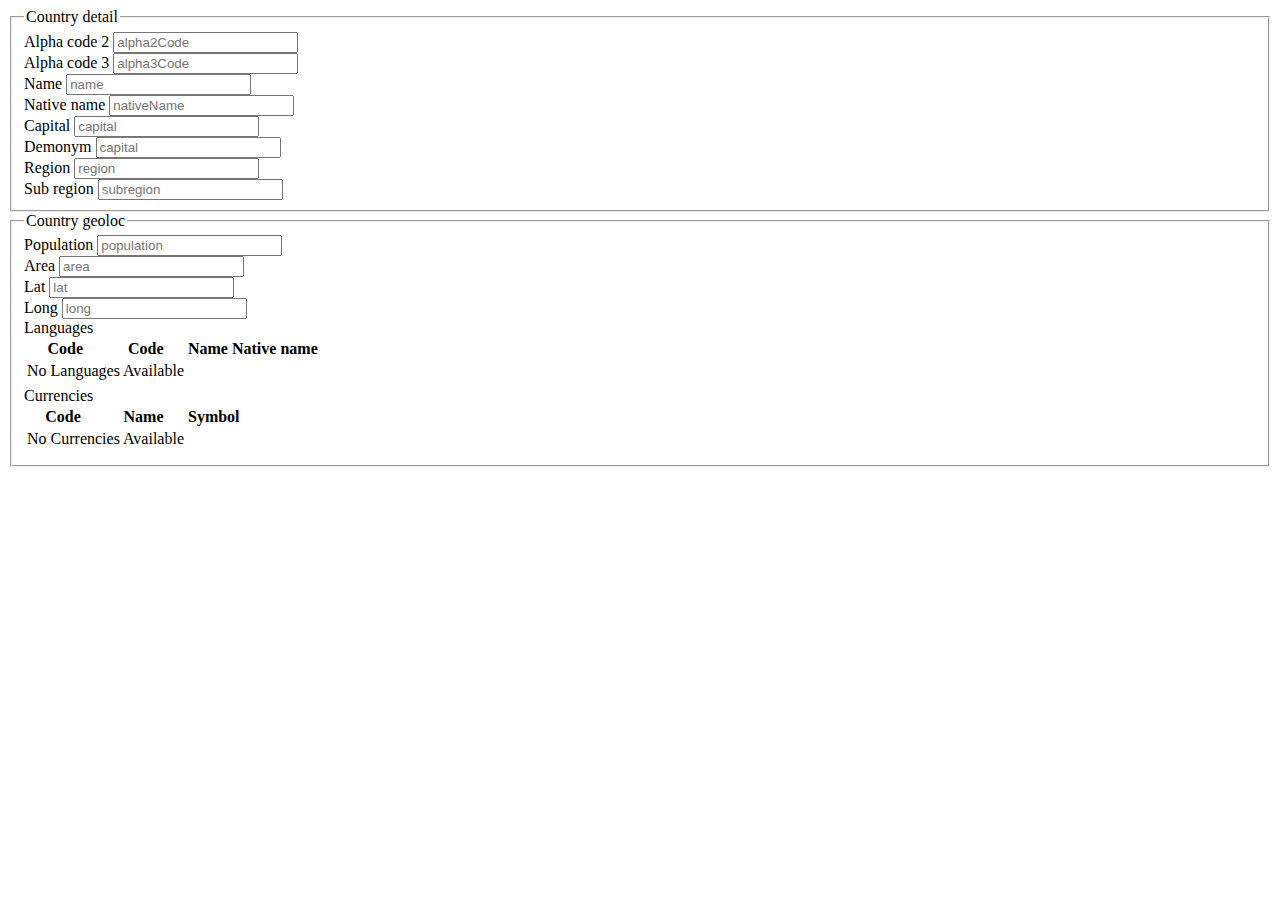
==== src/main/resources/templates/country/detail.html @ 69bde214 "init commit" ====
<!DOCTYPE html>
<html xmlns:layout="http://www.w3.org/1999/xhtml" xmlns:th="http://www.w3.org/1999/xhtml"
      layout:decorate="~{layouts/layout}">

<head>
    <title>Countries</title>
    <meta name="viewport" content="width=device-width, initial-scale=1, shrink-to-fit=no">
</head>
<body>
<div class="container">
    <div class="row">
        <div class="col" layout:fragment="content">
            <form>
                <fieldset>
                    <legend>Country detail</legend>
                    <div class="form-row">
                        <div class="form-group col-md-6">
                            <label for="alpha2Code">Alpha code 2</label>
                            <input type="text" class="form-control" id="alpha2Code" placeholder="alpha2Code" th:value="${item.alpha2Code}" readonly />
                        </div>
                        <div class="form-group col-md-6">
                            <label for="alpha3Code">Alpha code 3</label>
                            <input type="text" class="form-control" id="alpha3Code" placeholder="alpha3Code" th:value="${item.alpha3Code}" readonly />
                        </div>
                        <div class="form-group col-md-6">
                            <label for="name">Name</label>
                            <input type="text" class="form-control" id="name" placeholder="name" th:value="${item.name}" readonly />
                        </div>
                        <div class="form-group col-md-6">
                            <label for="nativeName">Native name</label>
                            <input type="text" class="form-control" id="nativeName" placeholder="nativeName" th:value="${item.nativeName}" readonly />
                        </div>
                        <div class="form-group col-md-6">
                            <label for="capital">Capital</label>
                            <input type="text" class="form-control" id="capital" placeholder="capital" th:value="${item.capital}" readonly />
                        </div>
                        <div class="form-group col-md-6">
                            <label for="demonym">Demonym</label>
                            <input type="text" class="form-control" id="demonym" placeholder="capital" th:value="${item.demonym}" readonly />
                        </div>
                        <div class="form-group col-md-6">
                            <label for="region">Region</label>
                            <input type="text" class="form-control" id="region" placeholder="region" th:value="${item.region}" readonly />
                        </div>
                        <div class="form-group col-md-6">
                            <label for="subregion">Sub region</label>
                            <input type="text" class="form-control" id="subregion" placeholder="subregion" th:value="${item.subregion}" readonly />
                        </div>
                    </div>
                </fieldset>
                <fieldset>
                    <legend>Country geoloc</legend>
                    <div class="form-row">
                        <div class="form-group col-md-6">
                            <label for="population">Population</label>
                            <input type="number" class="form-control" id="population" placeholder="population" th:value="${item.population}" readonly />
                        </div>
                        <div class="form-group col-md-6">
                            <label for="area">Area</label>
                            <input type="text" class="form-control" id="area" placeholder="area" th:value="${item.area}" readonly />
                        </div>
                        <div class="form-group col-md-6">
                            <label for="lat">Lat</label>
                            <input type="text" class="form-control" id="lat" placeholder="lat" th:value="${item.latlng[0]}" readonly />
                        </div>
                        <div class="form-group col-md-6">
                            <label for="long">Long</label>
                            <input type="text" class="form-control" id="long" placeholder="long" th:value="${item.latlng[1]}" readonly />
                        </div>
                        <div class="form-group col-md-6">
                            <label for="languages">Languages</label>
                            <table class="table" id="languages">
                                <thead>
                                <tr class="table-active">
                                    <th> Code </th>
                                    <th> Code </th>
                                    <th> Name </th>
                                    <th> Native name </th>
                                </tr>
                                </thead>
                                <tbody>
                                <tr th:if="${item.languages.empty}">
                                    <td colspan="2"> No Languages Available </td>
                                </tr>
                                <tr th:each="lang : ${item.languages}">
                                    <td><span th:text="${lang.iso639_1}"> </span></td>
                                    <td><span th:text="${lang.iso639_2}"> </span></td>
                                    <td><span th:text="${lang.name}"> </span></td>
                                    <td><span th:text="${lang.nativeName}"> </span></td>
                                </tr>
                                </tbody>
                            </table>
                        </div>
                        <div class="form-group col-md-6">
                            <label for="currencies">Currencies</label>
                            <table class="table" id="currencies">
                                <thead>
                                <tr class="table-primary">
                                    <th> Code </th>
                                    <th> Name </th>
                                    <th> Symbol </th>
                                </tr>
                                </thead>
                                <tbody>
                                <tr th:if="${item.currencies.empty}">
                                    <td colspan="2"> No Currencies Available </td>
                                </tr>
                                <tr th:each="curr : ${item.currencies}">
                                    <td><span th:text="${curr.code}"> </span></td>
                                    <td><span th:text="${curr.name}"> </span></td>
                                    <td><span th:text="${curr.symbol}"> </span></td>
                                </tr>
                                </tbody>
                            </table>
                        </div>
                    </div>
                </fieldset>
            </form>
        </div>
    </div>
</div>
</body>
</html>
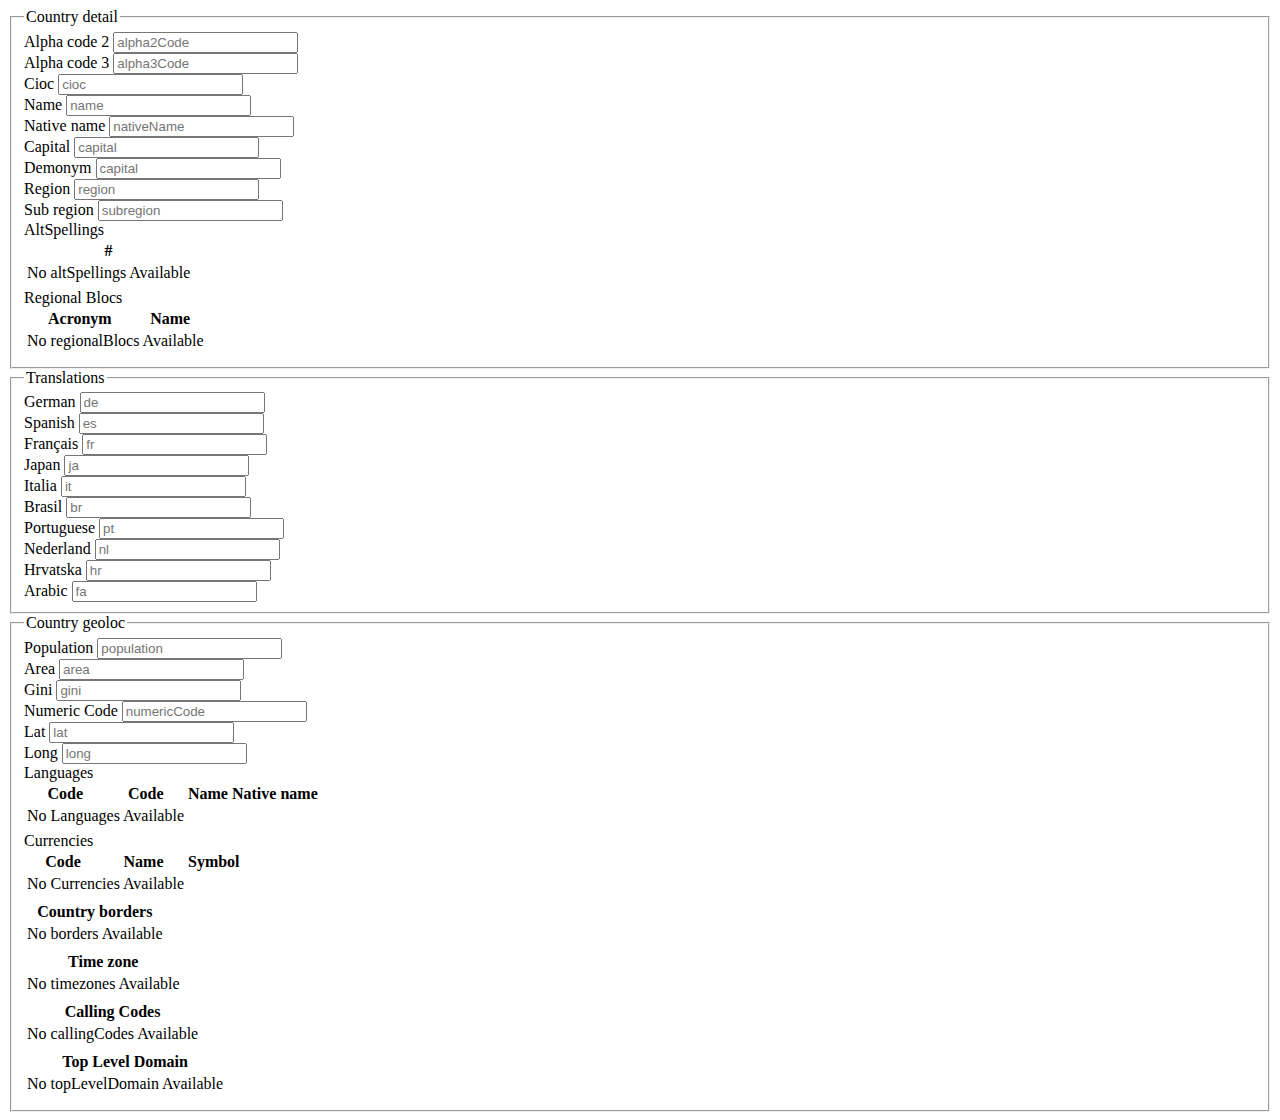
==== commit c7c1ab29: "heroku integration" ====
--- a/src/main/resources/templates/country/detail.html
+++ b/src/main/resources/templates/country/detail.html
@@ -14,14 +14,18 @@
                 <fieldset>
                     <legend>Country detail</legend>
                     <div class="form-row">
-                        <div class="form-group col-md-6">
+                        <div class="form-group col-md-4">
                             <label for="alpha2Code">Alpha code 2</label>
                             <input type="text" class="form-control" id="alpha2Code" placeholder="alpha2Code" th:value="${item.alpha2Code}" readonly />
                         </div>
-                        <div class="form-group col-md-6">
+                        <div class="form-group col-md-4">
                             <label for="alpha3Code">Alpha code 3</label>
                             <input type="text" class="form-control" id="alpha3Code" placeholder="alpha3Code" th:value="${item.alpha3Code}" readonly />
                         </div>
+                        <div class="form-group col-md-4">
+                            <label for="alpha3Code">Cioc</label>
+                            <input type="text" class="form-control" id="cioc" placeholder="cioc" th:value="${item.cioc}" readonly />
+                        </div>
                         <div class="form-group col-md-6">
                             <label for="name">Name</label>
                             <input type="text" class="form-control" id="name" placeholder="name" th:value="${item.name}" readonly />
@@ -45,19 +49,110 @@
                         <div class="form-group col-md-6">
                             <label for="subregion">Sub region</label>
                             <input type="text" class="form-control" id="subregion" placeholder="subregion" th:value="${item.subregion}" readonly />
+                        </div>
+                        <div class="form-group col-md-6">
+                            <label for="languages">AltSpellings</label>
+                            <table class="table" id="altSpellings">
+                                <thead>
+                                <tr class="table-primary">
+                                    <th> # </th>
+                                </tr>
+                                </thead>
+                                <tbody>
+                                <tr th:if="${item.altSpellings.empty}">
+                                    <td colspan="2"> No altSpellings Available </td>
+                                </tr>
+                                <tr th:each="altSpelling : ${item.altSpellings}">
+                                    <td><span th:text="${altSpelling}"> </span></td>
+                                </tr>
+                                </tbody>
+                            </table>
+                        </div>
+                        <div class="form-group col-md-6">
+                            <label for="languages">Regional Blocs</label>
+                            <table class="table" id="regionalBlocs">
+                                <thead>
+                                <tr class="table-active">
+                                    <th> Acronym </th>
+                                    <th> Name </th>
+                                </tr>
+                                </thead>
+                                <tbody>
+                                <tr th:if="${item.regionalBlocs.empty}">
+                                    <td colspan="2"> No regionalBlocs Available </td>
+                                </tr>
+                                <tr th:each="regionalBloc : ${item.regionalBlocs}">
+                                    <td><span th:text="${regionalBloc.acronym}"> </span></td>
+                                    <td><span th:text="${regionalBloc.name}"> </span></td>
+                                </tr>
+                                </tbody>
+                            </table>
+                        </div>
+                    </div>
+                </fieldset>
+                <fieldset>
+                    <legend>Translations</legend>
+                    <div class="form-row">
+                        <div class="form-group col-md-4">
+                            <label for="de">German</label>
+                            <input type="text" class="form-control" id="de" placeholder="de" th:value="${item.translations.de}" readonly />
+                        </div>
+                        <div class="form-group col-md-4">
+                            <label for="es">Spanish</label>
+                            <input type="text" class="form-control" id="es" placeholder="es" th:value="${item.translations.es}" readonly />
+                        </div>
+                        <div class="form-group col-md-4">
+                            <label for="fr">Français</label>
+                            <input type="text" class="form-control" id="fr" placeholder="fr" th:value="${item.translations.fr}" readonly />
+                        </div>
+                        <div class="form-group col-md-4">
+                            <label for="ja">Japan</label>
+                            <input type="text" class="form-control" id="ja" placeholder="ja" th:value="${item.translations.ja}" readonly />
+                        </div>
+                        <div class="form-group col-md-4">
+                            <label for="it">Italia</label>
+                            <input type="text" class="form-control" id="it" placeholder="it" th:value="${item.translations.it}" readonly />
+                        </div>
+                        <div class="form-group col-md-4">
+                            <label for="br">Brasil</label>
+                            <input type="text" class="form-control" id="br" placeholder="br" th:value="${item.translations.br}" readonly />
+                        </div>
+                        <div class="form-group col-md-4">
+                            <label for="pt">Portuguese</label>
+                            <input type="text" class="form-control" id="pt" placeholder="pt" th:value="${item.translations.pt}" readonly />
+                        </div>
+                        <div class="form-group col-md-4">
+                            <label for="nl">Nederland</label>
+                            <input type="text" class="form-control" id="nl" placeholder="nl" th:value="${item.translations.nl}" readonly />
+                        </div>
+                        <div class="form-group col-md-4">
+                            <label for="hr">Hrvatska</label>
+                            <input type="text" class="form-control" id="hr" placeholder="hr" th:value="${item.translations.hr}" readonly />
+                        </div>
+                        <div class="form-group col-md-4">
+                            <label for="fa">Arabic</label>
+                            <input type="text" class="form-control" id="fa" placeholder="fa" th:value="${item.translations.fa}" readonly />
                         </div>
                     </div>
                 </fieldset>
                 <fieldset>
                     <legend>Country geoloc</legend>
                     <div class="form-row">
-                        <div class="form-group col-md-6">
+                        <div class="form-group col-md-3">
                             <label for="population">Population</label>
                             <input type="number" class="form-control" id="population" placeholder="population" th:value="${item.population}" readonly />
                         </div>
-                        <div class="form-group col-md-6">
+                        <div class="form-group col-md-3">
                             <label for="area">Area</label>
                             <input type="text" class="form-control" id="area" placeholder="area" th:value="${item.area}" readonly />
+                        </div>
+                        <div class="form-group col-md-3">
+                            <label for="area">Gini</label>
+                            <input type="text" class="form-control" id="gini" placeholder="gini" th:value="${item.gini}" readonly />
+                        </div>
+                        <div class="form-group col-md-3">
+                            <label for="numericCode">Numeric Code</label>
+                            <input type="text" class="form-control" id="numericCode" placeholder="numericCode" th:value="${item.numericCode}" readonly />
                         </div>
                         <div class="form-group col-md-6">
                             <label for="lat">Lat</label>
@@ -95,7 +190,7 @@
                             <label for="currencies">Currencies</label>
                             <table class="table" id="currencies">
                                 <thead>
-                                <tr class="table-primary">
+                                <tr class="table-active">
                                     <th> Code </th>
                                     <th> Name </th>
                                     <th> Symbol </th>
@@ -109,6 +204,74 @@
                                     <td><span th:text="${curr.code}"> </span></td>
                                     <td><span th:text="${curr.name}"> </span></td>
                                     <td><span th:text="${curr.symbol}"> </span></td>
+                                </tr>
+                                </tbody>
+                            </table>
+                        </div>
+                        <div class="form-group col-md-3">
+                            <table class="table" id="borders">
+                                <thead>
+                                <tr class="table-primary">
+                                    <th> Country borders </th>
+                                </tr>
+                                </thead>
+                                <tbody>
+                                <tr th:if="${item.borders.empty}">
+                                    <td colspan="2"> No borders Available </td>
+                                </tr>
+                                <tr th:each="border : ${item.borders}">
+                                    <td><span th:text="${border}"> </span></td>
+                                </tr>
+                                </tbody>
+                            </table>
+                        </div>
+                        <div class="form-group col-md-3">
+                            <table class="table" id="timezones">
+                                <thead>
+                                <tr class="table-primary">
+                                    <th> Time zone </th>
+                                </tr>
+                                </thead>
+                                <tbody>
+                                <tr th:if="${item.timezones.empty}">
+                                    <td colspan="2"> No timezones Available </td>
+                                </tr>
+                                <tr th:each="timezone : ${item.timezones}">
+                                    <td><span th:text="${timezone}"> </span></td>
+                                </tr>
+                                </tbody>
+                            </table>
+                        </div>
+                        <div class="form-group col-md-3">
+                            <table class="table" id="callingCodes">
+                                <thead>
+                                <tr class="table-primary">
+                                    <th> Calling Codes </th>
+                                </tr>
+                                </thead>
+                                <tbody>
+                                <tr th:if="${item.callingCodes.empty}">
+                                    <td colspan="2"> No callingCodes Available </td>
+                                </tr>
+                                <tr th:each="callingCode : ${item.callingCodes}">
+                                    <td><span th:text="${callingCode}"> </span></td>
+                                </tr>
+                                </tbody>
+                            </table>
+                        </div>
+                        <div class="form-group col-md-3">
+                            <table class="table" id="topLevelDomain">
+                                <thead>
+                                <tr class="table-primary">
+                                    <th> Top Level Domain </th>
+                                </tr>
+                                </thead>
+                                <tbody>
+                                <tr th:if="${item.topLevelDomain.empty}">
+                                    <td colspan="2"> No topLevelDomain Available </td>
+                                </tr>
+                                <tr th:each="topLevelDomainElt : ${item.topLevelDomain}">
+                                    <td><span th:text="${topLevelDomainElt}"> </span></td>
                                 </tr>
                                 </tbody>
                             </table>
